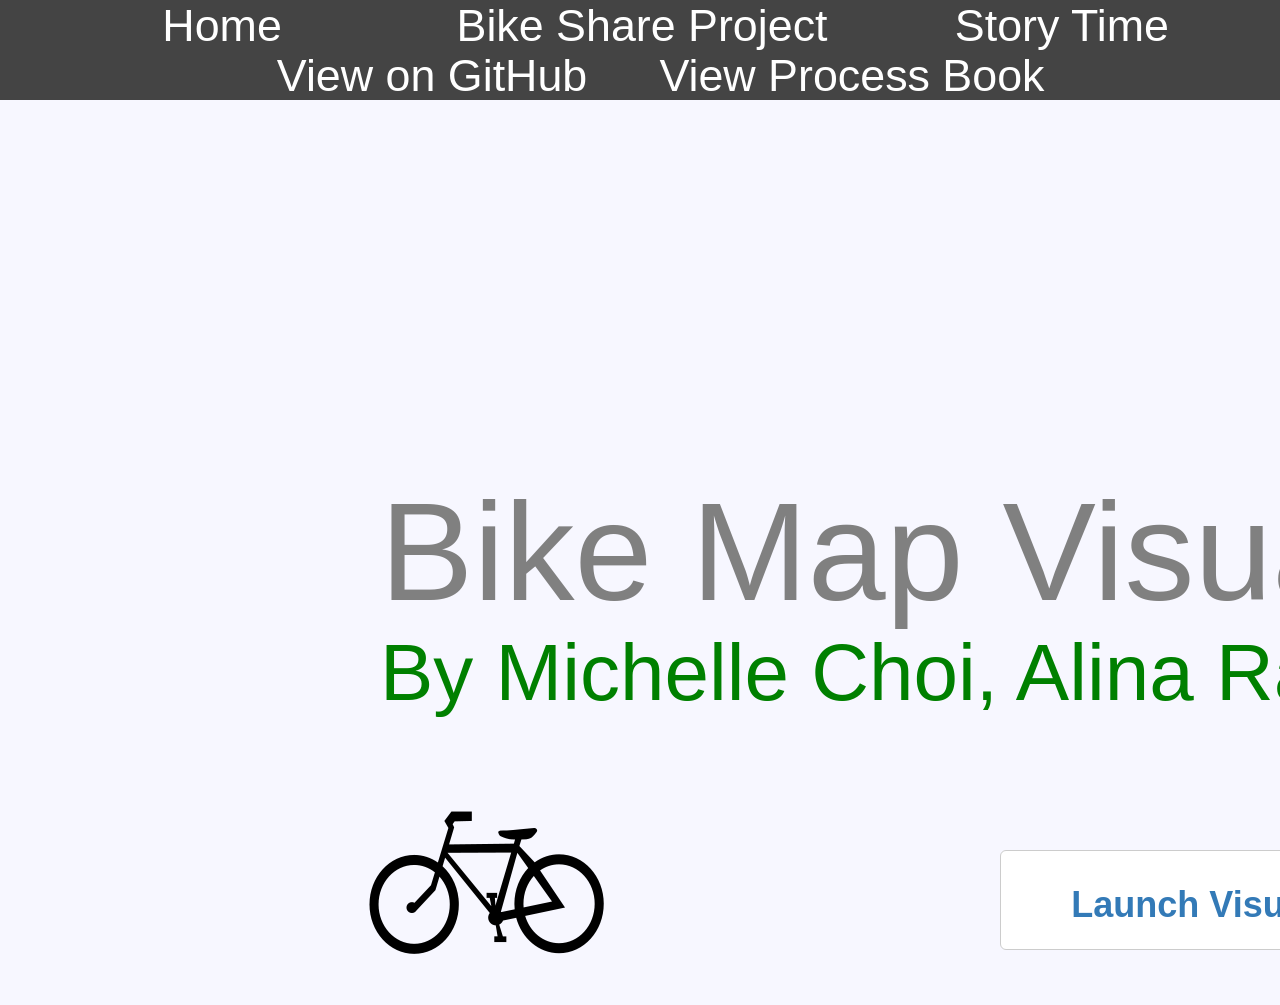
==== index.html @ 91cb29de "image fixing issues" ====
<!DOCTYPE html>

<script src="libs/d3/d3.min.js" charset="utf-8"></script>
<script src="libs/jquery/jquery-2.1.1.min.js" charset="utf-8"></script>
<!-- <script src="http://d3js.org/d3.v2.min.js?2.10.0"></script> -->
<script src="libs/bootstrap/js/bootstrap.min.js" charset="utf-8"></script>
<script src="http://d3js.org/queue.v1.min.js"></script>
<script src="js/countvis.js"></script>
<script src="js/pievis.js"></script>
<script src="js/mapvis.js"></script>
<script src="js/uservis.js"></script>
<script src="js/buttonvis.js"></script>
<script src="js/hopscotch.js"></script>
<script src="js/my_first_tour.js"></script>

<!--Stylesheets-->
<link rel="stylesheet" type="text/css" href="libs/bootstrap/css/bootstrap.min.css">
<link rel="stylesheet" href="css/hopscotch.css"></link>


<!-- Get some nice font-->
<link href='http://fonts.googleapis.com/css?family=PT+Sans:400,700' rel='stylesheet' type='text/css'>


<!--------------------------------->
<!-- FROM HERE ON IT IS HW3 stuff-->
<!--------------------------------->

<!-- add own vis classes-->

<!-- add own stylesheet-->
<link rel="stylesheet" type="text/css" href="css/myStyle.css">
<link rel="stylesheet" href="chosen.min.css">


<html>

<head>
    <meta name="viewport" content="initial-scale=1.0, user-scalable=no" />
    <script type="text/javascript" src="http://maps.google.com/maps/api/js?sensor=true"></script>
    <script src="libs/d3/d3.min.js" charset="utf-8"></script>
    <script src='chosen.jquery.min.js'></script>
</head>

<body>



 <div class="nav">
      <ul>
         <li class="index"><a href="index.html">Home</a></li>
        <li class="home"><a href="bikemap1.html">Bike Share Project</a></li>
        <li class="names"><a href="story.html" id ="ilikepoop">Story Time</a></li>
        <li class ="git"><a href="https://github.com/aranjbaran/cs171-pr-visualizinghubwaydata">View on GitHub</a></li>
        <li class ="git"><a href="https://github.com/aranjbaran/cs171-pr-visualizinghubwaydata/blob/master/Process%20Book.pdf">View Process Book</a></li>
      </ul>
    </div>

<!-- <div id = "hubim"> -->
  
  <div id = "test">
  



    <script>

     var svg = d3.select("body")
        .append("svg")
        .attr("class", "svg")
        .attr("width", "100%")
        .attr("height", "100%")
        // .style("border", "1px solid black");

// d3.selectAll('svg')
//   .append('image')
// //  .attr('d',path)
//   .attr('xlink:href','http://challengeforsustainability.org/wp-content/uploads/2014/07/Hubway-Bikes.jpg')
//   .attr('class', 'pico')
//    .attr("width", "100%")
//         .attr("height", "100%")

  // .attr('height', '4000')
  // .attr('width', '4000')

// d3.selectAll('.svg')
//   .append("rect")
//   .attr("id", "button")
  

//   .attr("width", 300)
//   .attr("height", 100)


var newsvg = d3.select(".svg")
        .append("svg")
        .attr("class", "newsvg")
        .attr("width", "100%")
        .attr("height", "100%")
        .attr("x", 200)
        .attr("y", 300)
        .attr("fill", "white")

 
d3.select(".newsvg").append("text")
        .text("Bike Map Visualization")
        .attr("class", "text")
        .attr("font-size", 140)
        .attr("transform", "translate(" + 180 + ", " + 200 + ")")
        .style("fill", "grey")

    d3.select(".newsvg").append("text")
        .text("By Michelle Choi, Alina Ranjbaran and Sam Udolf")
        .attr("class", "text")
        .attr("font-size", 80)
        // .attr
        .attr("transform", "translate(" + 180 + ", " + 300 + ")")
        .style("fill", "green")
  // .attr("x", function (d) {
  //   console.log(d3.selectAll(".svg"))
  // })

  //   // 000)
  // .attr("y", 1000)

    // var text = svg.selectAll("text")
    //     .data([0])
    //     .enter()
    //     .append("text")
    //     .text("Testing")
    //     .attr("x", "40")
    //     .attr("y", "60");

    // var imgs = svg.selectAll("img").data([0]);
    // imgs.enter()
    //     .append("img")
    //     .attr("xlink:href", "@Url.Content("~/Content/images/icons/refresh.png")")
    //     .attr("x", "60")
    //     .attr("y", "60")
    //     .attr("width", "20")
    //     .attr("height", "20");
</script>

 
<div id = "bike">

 <image src = "img/realbike.jpg" "width:10; height: 10">
</div>

<div id = "clickme">
 <button type="button" class="btn btn-default btn-lg" style="height:100px;width:500px"> <a href="bikemap1.html"><h1><b> Launch Visualization</b></h1></a></button>


</div>


 
<div id = "bike1">
<image src = "img/realbike.jpg">
 <!-- <image src = "img/realbike.jpg" "width:10; height: 10"> -->
</div>

<script>
        buttons_vis = new ButtonVis(d3.select("#hubim"));
 </script>



</body>

</html>
---- css/hopscotch.css ----
/**! hopscotch - v0.2.4
*
* Copyright 2015 LinkedIn Corp. All rights reserved.
*
* Licensed under the Apache License, Version 2.0 (the "License");
* you may not use this file except in compliance with the License.
* You may obtain a copy of the License at
*
*     http://www.apache.org/licenses/LICENSE-2.0
*
* Unless required by applicable law or agreed to in writing, software
* distributed under the License is distributed on an "AS IS" BASIS,
* WITHOUT WARRANTIES OR CONDITIONS OF ANY KIND, either express or implied.
* See the License for the specific language governing permissions and
* limitations under the License.
*/
/**
 * This fade animation is based on Dan Eden's animate.css (http://daneden.me/animate/), under the terms of the MIT license.
 *
 * Copyright 2013 Dan Eden.
 *
 * Permission is hereby granted, free of charge, to any person obtaining a copy
 * of this software and associated documentation files (the "Software"), to deal
 * in the Software without restriction, including without limitation the rights
 * to use, copy, modify, merge, publish, distribute, sublicense, and/or sell
 * copies of the Software, and to permit persons to whom the Software is
 * furnished to do so, subject to the following conditions:
 *
 * The above copyright notice and this permission notice shall be included in
 * all copies or substantial portions of the Software.
 *
 * THE SOFTWARE IS PROVIDED "AS IS", WITHOUT WARRANTY OF ANY KIND, EXPRESS OR
 * IMPLIED, INCLUDING BUT NOT LIMITED TO THE WARRANTIES OF MERCHANTABILITY,
 * FITNESS FOR A PARTICULAR PURPOSE AND NONINFRINGEMENT. IN NO EVENT SHALL THE
 * AUTHORS OR COPYRIGHT HOLDERS BE LIABLE FOR ANY CLAIM, DAMAGES OR OTHER
 * LIABILITY, WHETHER IN AN ACTION OF CONTRACT, TORT OR OTHERWISE, ARISING FROM,
 * OUT OF OR IN CONNECTION WITH THE SOFTWARE OR THE USE OR OTHER DEALINGS IN
 * THE SOFTWARE.
 */
.animated {
  -webkit-animation-fill-mode: both;
  -moz-animation-fill-mode: both;
  -ms-animation-fill-mode: both;
  -o-animation-fill-mode: both;
  animation-fill-mode: both;
  -webkit-animation-duration: 1s;
  -moz-animation-duration: 1s;
  -ms-animation-duration: 1s;
  -o-animation-duration: 1s;
  animation-duration: 1s;
}
@-webkit-keyframes fadeInUp {
  0% {
    opacity: 0;
    -webkit-transform: translateY(20px);
  }
  100% {
    opacity: 1;
    -webkit-transform: translateY(0);
  }
}
@-moz-keyframes fadeInUp {
  0% {
    opacity: 0;
    -moz-transform: translateY(20px);
  }
  100% {
    opacity: 1;
    -moz-transform: translateY(0);
  }
}
@-o-keyframes fadeInUp {
  0% {
    opacity: 0;
    -o-transform: translateY(20px);
  }
  100% {
    opacity: 1;
    -o-transform: translateY(0);
  }
}
@keyframes fadeInUp {
  0% {
    opacity: 0;
    transform: translateY(20px);
  }
  100% {
    opacity: 1;
    transform: translateY(0);
  }
}
.fade-in-up {
  -webkit-animation-name: fadeInUp;
  -moz-animation-name: fadeInUp;
  -o-animation-name: fadeInUp;
  animation-name: fadeInUp;
}
@-webkit-keyframes fadeInDown {
  0% {
    opacity: 0;
    -webkit-transform: translateY(-20px);
  }
  100% {
    opacity: 1;
    -webkit-transform: translateY(0);
  }
}
@-moz-keyframes fadeInDown {
  0% {
    opacity: 0;
    -moz-transform: translateY(-20px);
  }
  100% {
    opacity: 1;
    -moz-transform: translateY(0);
  }
}
@-o-keyframes fadeInDown {
  0% {
    opacity: 0;
    -ms-transform: translateY(-20px);
  }
  100% {
    opacity: 1;
    -ms-transform: translateY(0);
  }
}
@keyframes fadeInDown {
  0% {
    opacity: 0;
    transform: translateY(-20px);
  }
  100% {
    opacity: 1;
    transform: translateY(0);
  }
}
.fade-in-down {
  -webkit-animation-name: fadeInDown;
  -moz-animation-name: fadeInDown;
  -o-animation-name: fadeInDown;
  animation-name: fadeInDown;
}
@-webkit-keyframes fadeInRight {
  0% {
    opacity: 0;
    -webkit-transform: translateX(-20px);
  }
  100% {
    opacity: 1;
    -webkit-transform: translateX(0);
  }
}
@-moz-keyframes fadeInRight {
  0% {
    opacity: 0;
    -moz-transform: translateX(-20px);
  }
  100% {
    opacity: 1;
    -moz-transform: translateX(0);
  }
}
@-o-keyframes fadeInRight {
  0% {
    opacity: 0;
    -o-transform: translateX(-20px);
  }
  100% {
    opacity: 1;
    -o-transform: translateX(0);
  }
}
@keyframes fadeInRight {
  0% {
    opacity: 0;
    transform: translateX(-20px);
  }
  100% {
    opacity: 1;
    transform: translateX(0);
  }
}
.fade-in-right {
  -webkit-animation-name: fadeInRight;
  -moz-animation-name: fadeInRight;
  -o-animation-name: fadeInRight;
  animation-name: fadeInRight;
}
@-webkit-keyframes fadeInLeft {
  0% {
    opacity: 0;
    -webkit-transform: translateX(20px);
  }
  100% {
    opacity: 1;
    -webkit-transform: translateX(0);
  }
}
@-moz-keyframes fadeInLeft {
  0% {
    opacity: 0;
    -moz-transform: translateX(20px);
  }
  100% {
    opacity: 1;
    -moz-transform: translateX(0);
  }
}
@-o-keyframes fadeInLeft {
  0% {
    opacity: 0;
    -o-transform: translateX(20px);
  }
  100% {
    opacity: 1;
    -o-transform: translateX(0);
  }
}
@keyframes fadeInLeft {
  0% {
    opacity: 0;
    transform: translateX(20px);
  }
  100% {
    opacity: 1;
    transform: translateX(0);
  }
}
.fade-in-left {
  -webkit-animation-name: fadeInLeft;
  -moz-animation-name: fadeInLeft;
  -o-animation-name: fadeInLeft;
  animation-name: fadeInLeft;
}
div.hopscotch-bubble .hopscotch-nav-button {
  /* borrowed from katy styles */
  font-weight: bold;
  border-width: 1px;
  border-style: solid;
  cursor: pointer;
  margin: 0;
  overflow: visible;
  text-decoration: none !important;
  width: auto;
  padding: 0 10px;
  height: 26px;
  line-height: 24px;
  font-size: 12px;
  *zoom: 1;
  white-space: nowrap;
  display: -moz-inline-stack;
  display: inline-block;
  *vertical-align: auto;
  zoom: 1;
  *display: inline;
  vertical-align: middle;
  -moz-border-radius: 3px;
  -ms-border-radius: 3px;
  -o-border-radius: 3px;
  -webkit-border-radius: 3px;
  border-radius: 3px;
  -webkit-box-sizing: border-box;
  -moz-box-sizing: border-box;
  box-sizing: border-box;
}
div.hopscotch-bubble .hopscotch-nav-button:hover {
  *zoom: 1;
  -webkit-box-shadow: 0 1px 3px rgba(0, 0, 0, 0.25);
  -moz-box-shadow: 0 1px 3px rgba(0, 0, 0, 0.25);
  box-shadow: 0 1px 3px rgba(0, 0, 0, 0.25);
}
div.hopscotch-bubble .hopscotch-nav-button:active {
  -webkit-box-shadow: 0 1px 2px rgba(0, 0, 0, 0.25) inset;
  -moz-box-shadow: 0 1px 2px rgba(0, 0, 0, 0.25) inset;
  box-shadow: 0 1px 2px rgba(0, 0, 0, 0.25) inset;
}
div.hopscotch-bubble .hopscotch-nav-button.next {
  border-color: #1b5480;
  color: #fff;
  margin: 0 0 0 10px;
  /* HS specific*/
  text-shadow: 0 1px 1px rgba(0, 0, 0, 0.35);
  background-color: #287bbc;
  filter: progid:DXImageTransform.Microsoft.gradient(gradientType=0, startColorstr='#287bbc', endColorstr='#23639a');
  background-image: -webkit-gradient(linear, 50% 0%, 50% 100%, color-stop(0%, #287bbc), color-stop(100%, #23639a));
  background-image: -webkit-linear-gradient(top, #287bbc 0%, #23639a 100%);
  background-image: -moz-linear-gradient(top, #287bbc 0%, #23639a 100%);
  background-image: -o-linear-gradient(top, #287bbc 0%, #23639a 100%);
  background-image: linear-gradient(top, #287bbc 0%, #23639a 100%);
}
div.hopscotch-bubble .hopscotch-nav-button.next:hover {
  background-color: #2672ae;
  filter: progid:DXImageTransform.Microsoft.gradient(gradientType=0, startColorstr='#2672ae', endColorstr='#1e4f7e');
  background-image: -webkit-gradient(linear, 50% 0%, 50% 100%, color-stop(0%, #2672ae), color-stop(100%, #1e4f7e));
  background-image: -webkit-linear-gradient(top, #2672ae 0%, #1e4f7e 100%);
  background-image: -moz-linear-gradient(top, #2672ae 0%, #1e4f7e 100%);
  background-image: -o-linear-gradient(top, #2672ae 0%, #1e4f7e 100%);
  background-image: linear-gradient(top, #2672ae 0%, #1e4f7e 100%);
}
div.hopscotch-bubble .hopscotch-nav-button.prev {
  border-color: #a7a7a7;
  color: #444;
  text-shadow: 0 1px 1px rgba(255, 255, 255, 0.75);
  background-color: #f2f2f2;
  filter: progid:DXImageTransform.Microsoft.gradient(gradientType=0, startColorstr='#f2f2f2', endColorstr='#e9e9e9');
  background-image: -webkit-gradient(linear, 50% 0%, 50% 100%, color-stop(0%, #f2f2f2), color-stop(100%, #e9e9e9));
  background-image: -webkit-linear-gradient(top, #f2f2f2 0%, #e9e9e9 100%);
  background-image: -moz-linear-gradient(top, #f2f2f2 0%, #e9e9e9 100%);
  background-image: -o-linear-gradient(top, #f2f2f2 0%, #e9e9e9 100%);
  background-image: linear-gradient(top, #f2f2f2 0%, #e9e9e9 100%);
}
div.hopscotch-bubble .hopscotch-nav-button.prev:hover {
  background-color: #e8e8e8;
  filter: progid:DXImageTransform.Microsoft.gradient(gradientType=0, startColorstr='#FFE8E8E8', endColorstr='#FFA9A9A9');
  background-image: -webkit-gradient(linear, 50% 0%, 50% 100%, color-stop(0%, #e8e8e8), color-stop(13%, #e3e3e3), color-stop(32%, #d7d7d7), color-stop(71%, #b9b9b9), color-stop(100%, #a9a9a9));
  background-image: -webkit-linear-gradient(top, #e8e8e8 0%, #e3e3e3 13%, #d7d7d7 32%, #b9b9b9 71%, #a9a9a9 100%);
  background-image: -moz-linear-gradient(top, #e8e8e8 0%, #e3e3e3 13%, #d7d7d7 32%, #b9b9b9 71%, #a9a9a9 100%);
  background-image: -o-linear-gradient(top, #e8e8e8 0%, #e3e3e3 13%, #d7d7d7 32%, #b9b9b9 71%, #a9a9a9 100%);
  background-image: linear-gradient(top, #e8e8e8 0%, #e3e3e3 13%, #d7d7d7 32%, #b9b9b9 71%, #a9a9a9 100%);
}
div.hopscotch-bubble {
  background-color: #ffffff;
  border: 5px solid #000000;
  /* default */
  border: 5px solid rgba(0, 0, 0, 0.5);
  /* transparent, if supported */
  color: #333;
  font-family: Helvetica, Arial;
  font-size: 13px;
  position: absolute;
  z-index: 999999;
  -webkit-box-sizing: content-box;
  -moz-box-sizing: content-box;
  box-sizing: content-box;
  -moz-background-clip: padding;
  /* for Mozilla browsers*/
  -webkit-background-clip: padding;
  /* Webkit */
  background-clip: padding-box;
  /*  browsers with full support */
}
div.hopscotch-bubble * {
  -webkit-box-sizing: content-box;
  -moz-box-sizing: content-box;
  box-sizing: content-box;
}
div.hopscotch-bubble.animate {
  -moz-transition-property: top, left;
  -moz-transition-duration: 1s;
  -moz-transition-timing-function: ease-in-out;
  -ms-transition-property: top, left;
  -ms-transition-duration: 1s;
  -ms-transition-timing-function: ease-in-out;
  -o-transition-property: top, left;
  -o-transition-duration: 1s;
  -o-transition-timing-function: ease-in-out;
  -webkit-transition-property: top, left;
  -webkit-transition-duration: 1s;
  -webkit-transition-timing-function: ease-in-out;
  transition-property: top, left;
  transition-duration: 1s;
  transition-timing-function: ease-in-out;
}
div.hopscotch-bubble.invisible {
  opacity: 0;
}
div.hopscotch-bubble.hide,
div.hopscotch-bubble .hide,
div.hopscotch-bubble .hide-all {
  display: none;
}
div.hopscotch-bubble h3 {
  color: #000;
  font-family: Helvetica, Arial;
  font-size: 16px;
  font-weight: bold;
  line-height: 19px;
  margin: -1px 15px 0 0;
  padding: 0;
}
div.hopscotch-bubble .hopscotch-bubble-container {
  padding: 15px;
  position: relative;
  text-align: left;
  -webkit-font-smoothing: antialiased;
  /* to fix text flickering */
}
div.hopscotch-bubble .hopscotch-content {
  font-family: Helvetica, Arial;
  font-weight: normal;
  line-height: 17px;
  margin: -5px 0 11px;
  padding-top: 8px;
}
div.hopscotch-bubble .hopscotch-bubble-content {
  margin: 0 0 0 40px;
}
div.hopscotch-bubble.no-number .hopscotch-bubble-content {
  margin: 0;
}
div.hopscotch-bubble .hopscotch-bubble-close {
  color: #000;
  background: transparent url(../img/sprite-green.png) -192px -92px no-repeat;
  display: block;
  padding: 8px;
  position: absolute;
  text-decoration: none;
  text-indent: -9999px;
  width: 8px;
  height: 8px;
  top: 0;
  right: 0;
}
div.hopscotch-bubble .hopscotch-bubble-close.hide,
div.hopscotch-bubble .hopscotch-bubble-close.hide-all {
  display: none;
}
div.hopscotch-bubble .hopscotch-bubble-number {
  background: transparent url(../img/sprite-green.png) 0 0 no-repeat;
  color: #fff;
  display: block;
  float: left;
  font-size: 17px;
  font-weight: bold;
  line-height: 31px;
  padding: 0 10px 0 0;
  text-align: center;
  width: 30px;
  height: 30px;
}
div.hopscotch-bubble .hopscotch-bubble-arrow-container {
  position: absolute;
  width: 34px;
  height: 34px;
}
div.hopscotch-bubble .hopscotch-bubble-arrow-container .hopscotch-bubble-arrow,
div.hopscotch-bubble .hopscotch-bubble-arrow-container .hopscotch-bubble-arrow-border {
  width: 0;
  height: 0;
}
div.hopscotch-bubble .hopscotch-bubble-arrow-container.up {
  top: -22px;
  left: 10px;
}
div.hopscotch-bubble .hopscotch-bubble-arrow-container.up .hopscotch-bubble-arrow {
  border-bottom: 17px solid #ffffff;
  border-left: 17px solid transparent;
  border-right: 17px solid transparent;
  position: relative;
  top: -10px;
}
div.hopscotch-bubble .hopscotch-bubble-arrow-container.up .hopscotch-bubble-arrow-border {
  border-bottom: 17px solid #000000;
  border-bottom: 17px solid rgba(0, 0, 0, 0.5);
  border-left: 17px solid transparent;
  border-right: 17px solid transparent;
}
div.hopscotch-bubble .hopscotch-bubble-arrow-container.down {
  bottom: -39px;
  left: 10px;
}
div.hopscotch-bubble .hopscotch-bubble-arrow-container.down .hopscotch-bubble-arrow {
  border-top: 17px solid #ffffff;
  border-left: 17px solid transparent;
  border-right: 17px solid transparent;
  position: relative;
  top: -24px;
}
div.hopscotch-bubble .hopscotch-bubble-arrow-container.down .hopscotch-bubble-arrow-border {
  border-top: 17px solid #000000;
  border-top: 17px solid rgba(0, 0, 0, 0.5);
  border-left: 17px solid transparent;
  border-right: 17px solid transparent;
}
div.hopscotch-bubble .hopscotch-bubble-arrow-container.left {
  top: 10px;
  left: -22px;
}
div.hopscotch-bubble .hopscotch-bubble-arrow-container.left .hopscotch-bubble-arrow {
  border-bottom: 17px solid transparent;
  border-right: 17px solid #ffffff;
  border-top: 17px solid transparent;
  position: relative;
  left: 7px;
  top: -34px;
}
div.hopscotch-bubble .hopscotch-bubble-arrow-container.left .hopscotch-bubble-arrow-border {
  border-right: 17px solid #000000;
  border-right: 17px solid rgba(0, 0, 0, 0.5);
  border-bottom: 17px solid transparent;
  border-top: 17px solid transparent;
}
div.hopscotch-bubble .hopscotch-bubble-arrow-container.right {
  top: 10px;
  right: -39px;
}
div.hopscotch-bubble .hopscotch-bubble-arrow-container.right .hopscotch-bubble-arrow {
  border-bottom: 17px solid transparent;
  border-left: 17px solid #ffffff;
  border-top: 17px solid transparent;
  position: relative;
  left: -7px;
  top: -34px;
}
div.hopscotch-bubble .hopscotch-bubble-arrow-container.right .hopscotch-bubble-arrow-border {
  border-left: 17px solid #000000;
  border-left: 17px solid rgba(0, 0, 0, 0.5);
  border-bottom: 17px solid transparent;
  border-top: 17px solid transparent;
}
div.hopscotch-bubble .hopscotch-actions {
  margin: 10px 0 0;
  text-align: right;
}
---- css/myStyle.css ----
/*body{
    font-family: 'PT Sans', sans-serif;
}*/
.axis text {
    font: 20px sans-serif;
}

.axis line,
.axis path {
    fill: none;
    stroke: #000;
    shape-rendering: crispEdges;
}

.boundingBox{
    cursor: pointer;
    fill: grey;
    fill-opacity: .3;
    pointer-events: all;
}

.brush{
    fill: darkgrey;
    fill-opacity: .5;
    pointer-events: none;
}

html,
        body {
            width: 100%;
            height: 100%;
            margin: 0;
            padding: 0;
            background-color: #F7F7FF;
        }
        
        html body #whole {
            width: 10px;
            height: 10px;
            margin-left: 0;
            padding: 0;
            position: absolute;
            top: 180px;
            left: 10px;
            background-color: rgba(0, 0, 0, 0);
        }


        #maplegend {
            width: 80px;
            height: 300px;
            position: absolute;
            top: 60px;
            left: 1940px;
            padding: 0;
            z-index: 100;

        }
        #borderleg{
            width: 180px;
            height: 170px;
            position: absolute;
            top: 85px;
            left: 2210px;
            border: 2px solid;
            border-radius: 25px;
            z-index:100;
            background: #FFFFFF;
            z-index: 90;
        }
        
        #form {
            width: 400px;
            height: 40px;
            position: absolute;
            top: 110px;
            left: 50px;
            padding: 0;
            font-size: 25px;
        }


        #station {
            width: 600px;
            height: 40px;
            position: absolute;
            top: 160px;
            left: 1220px;
            padding: 0;
            z-index: 60;
            font-size: 25px;
        }

        #curbrush {
            width: 400px;
            height: 40px;
            position: absolute;
            top: 250px;
            left: 100px;
            padding: 0;
            font-size: 20px;
        }

        #capacitybar {
            width: 500px;
            height: 40px;
            position: absolute;
            top: 35px;
            left: 1220px;
            padding: 0;
            z-index: 60;
            font-size: 25px;
        }

        #pos {
            width: 600px;
            height: 40px;
            position: absolute;
            top: 110px;
            left: 70px;
            padding: 0;
            z-index: 60;
            font-size: 25px;
        }


         #countvistitle{
            width: 1000px;
            height: 70px;
            position: absolute;
            top: 40px;
            left: 90px;
            padding: 0;
        /*    z-index: 60;*/
            font-size: 22px;
            text-decoration: underline;
        }

        #titles {
            width: 1000px;
            height: 70px;
            position: absolute;
            top: 420px;
            left: 90px;
            padding: 0;
            z-index: 60;
            font-size: 22px;
            text-decoration: underline;
        }

         #demog {
            width: 1000px;
            height: 70px;
            position: absolute;
            top: 420px;
            left: 560px;
            padding: 0;
            z-index: 60;
            font-size: 22px;
            text-decoration: underline;
        }

        #stationdropdown {
            width: 1000px;
            height: 20px;
            position: absolute;
            top: 90px;
            left: 70px;
            padding: 0;
            z-index: 60;
            font-size: 25px;
        }

        #clickme{
            position: absolute;
            top:850px;
            left:1000px;
            z-index: 100;
        }



        #button{
            /*width: 1000px;
            height: 20px;*/
            position: relative;
            top: 1000px;
            left: 100px;
            padding: 0;
            z-index: 60;
            font-size: 25px
        }

          #mapimg{
            /*width: 1000px;
            height: 20px;*/
            position: relative;
            top: 0px;
            left: 300px;
            padding: 0;
            z-index: 60;
            /*font-size: 25px*/
        }


        #userimg{
            /*width: 1000px;
            height: 20px;*/
            position: relative;
            top: 0px;
            left: 300px;
            padding: 0;
            z-index: 60;
            /*font-size: 25px*/
        }

        #ageimg{
            /*width: 1000px;
            height: 20px;*/
            position: relative;
            top: 0px;
            left: 300px;
            padding: 0;
            z-index: 60;
            /*font-size: 25px*/
        }
        #countimg{
            /*width: 1000px;
            height: 20px;*/
            position: relative;
            top: 0px;
            left: 400px;
            padding: 0;
            z-index: 60;
            /*font-size: 25px*/
        }


        #bike{
            width: 100px;
            height: 200px;
            position: absolute;
            top: 800px;
            left: 350px;
            padding: 0;
            z-index: 60;
            font-size: 25px
        }


        #bike1{
            width: 100px;
            height: 200px;
            position: absolute;
            top: 800px;
            left: 1900px;
            padding: 0;
            z-index: 60;
            font-size: 25px
        }


        #hubim{
            z-index: 0;
        }

        #brushinfo {
            width: 1000px;
            height: 70px;
            position: absolute;
            top: 310px;
            left: 70px;
            padding: 0;
            z-index: 60;
            font-size: 25px;
        }

        #weekday{
             font-size: 30px;
        }

        #mapVis {
            width: 1200px;
            height: 1100px;
            position: absolute;
            top: 20px;
            left: 1210px;
            padding: 0;
            z-index: 50;
            /*stroke: black;*/
        }
        
        html body #whole #svg {
            width: 10px;
            height: 10px;
            margin-right: 75%;
            padding: 0;
            color: "white"
        }
        
        #legend {
            width: 700px;
            height: 700px;
            position: absolute;
            top: 20px;
            left: 20px;
            padding: 0;
        }
        
        #graphs {
            width: 100px;
            height: 200px;
            position: absolute;
            top: 400px;
            left: 20px;
            padding: 0;
        }
        
        #pieVis {
            width: 400px;
            height: 400px;
            position: absolute;
            top: 500px;
            left: 70px;
            padding: 0;
        }
        
        #countVis {
            width: 500px;
            height: 500px;
            position: absolute;
            top: 250px;
            left: 20px;
            padding: 0;
        }
        
        #userVis {
            width: 300px;
            height: 300px;
            position: absolute;
            top: 375px;
            left: 450px;
            padding: 0;
        }
        
        html body #whole #svg #graph {
            width: 100%;
            height: 50%;
            margin-right: 0;
            padding: 0;
        }
        
        .stations,
        .stations svg {
            position: absolute;
        }
        
        .stations svg {
            width: 10000px;
            height: 10000px;
            padding-right: 100px;
            font: 10px sans-serif;
        }
        
        .stations circle {
           /* fill: brown;*/
         /*   stroke: yellow;
            fill: yellow;*/
            stroke-width: 1.5px;
            position: absolute;
            top: 100px;
            left: 100px;
            padding: 0;
        }
        }
        
        #title {
            position: absolute;
            top: 20px;
            left: 20px;
        }
        
        #day {
            position: absolute;
            top: 60px;
            left: 20px;
        }
        
        .area {
            stroke-width: 'red';
        }

        .nav ul {
  list-style: none;
  background-color: #444;
  text-align: center;
  padding: 0;
  margin: 0;
}
.nav li {
  font-family: 'Oswald', sans-serif;
  font-size: 1.2em;
  line-height: 40px;
  height: 40px;
  border-bottom: 1px solid #888;
}
 
.nav a {
  text-decoration: none;
  color: #fff;
  display: block;
  transition: .3s background-color;
}
 
.nav a:hover {
  background-color: #005f5f;
}
 
.nav a.active {
  background-color: #fff;
  color: #444;
  cursor: default;
}
 
@media screen and (min-width: 600px) {
  .nav li {
    width: 420px;
    border-bottom: none;
    height: 50px;
    line-height: 50px;
    font-size: 3.2em;
  }
 
  /* Option 1 - Display Inline */
  .nav li {
    display: inline-block;
    margin-right: -4px;
  }

  input[type=checkbox]
{
  /* Double-sized Checkboxes */
  -ms-transform: scale(1.6); /* IE */
  -moz-transform: scale(1.6); /* FF */
  -webkit-transform: scale(1.6); /* Safari and Chrome */
  -o-transform: scale(1.6); /* Opera */
  /*padding: 30px;*/
}

input[type=radio]
{
  /* Double-sized Checkboxes */
  -ms-transform: scale(1.6); /* IE */
  -moz-transform: scale(1.6); /* FF */
  -webkit-transform: scale(1.6); /* Safari and Chrome */
  -o-transform: scale(1.6); /* Opera */
  /*padding: 30px;*/
}
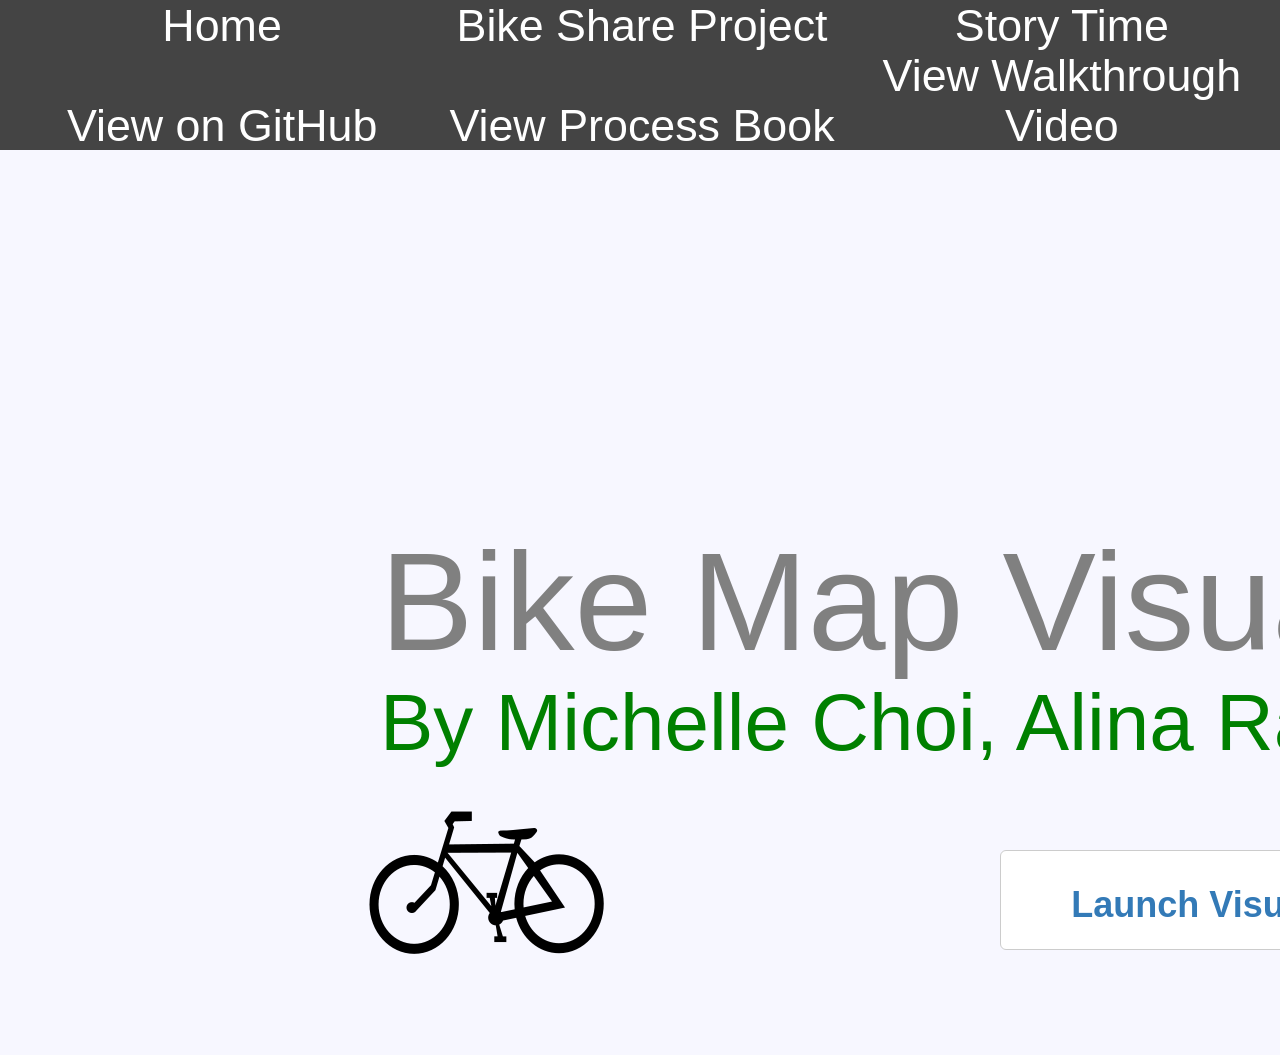
==== commit bad5f93f: "final commit" ====
--- a/index.html
+++ b/index.html
@@ -53,6 +53,7 @@
         <li class="names"><a href="story.html" id ="ilikepoop">Story Time</a></li>
         <li class ="git"><a href="https://github.com/aranjbaran/cs171-pr-visualizinghubwaydata">View on GitHub</a></li>
         <li class ="git"><a href="https://github.com/aranjbaran/cs171-pr-visualizinghubwaydata/blob/master/Process%20Book.pdf">View Process Book</a></li>
+        <li class = ""><a href = "https://www.youtube.com/watch?v=XbfVoaaX874"> View Walkthrough Video</a></li>
       </ul>
     </div>
 
@@ -156,7 +157,7 @@
 
  
 <div id = "bike1">
-<image src = "img/realbike.jpg">
+<image src = "img/realbike.jpg" "width:10; height: 10">
  <!-- <image src = "img/realbike.jpg" "width:10; height: 10"> -->
 </div>
 
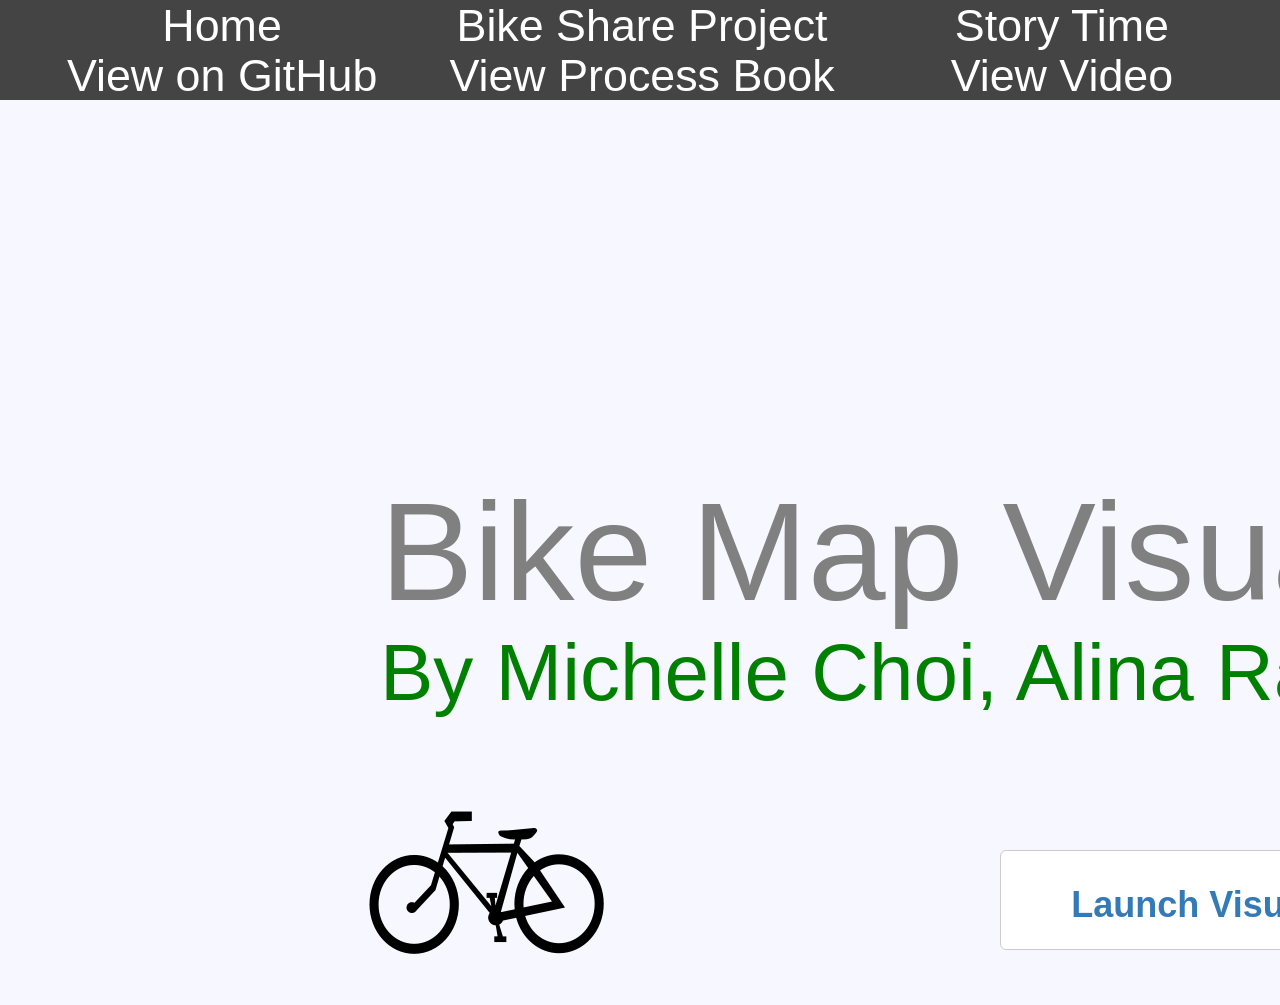
==== commit 1c22e895: "final commit" ====
--- a/index.html
+++ b/index.html
@@ -53,7 +53,7 @@
         <li class="names"><a href="story.html" id ="ilikepoop">Story Time</a></li>
         <li class ="git"><a href="https://github.com/aranjbaran/cs171-pr-visualizinghubwaydata">View on GitHub</a></li>
         <li class ="git"><a href="https://github.com/aranjbaran/cs171-pr-visualizinghubwaydata/blob/master/Process%20Book.pdf">View Process Book</a></li>
-        <li class = ""><a href = "https://www.youtube.com/watch?v=XbfVoaaX874"> View Walkthrough Video</a></li>
+        <li class = ""><a href = "https://www.youtube.com/watch?v=XbfVoaaX874"> View Video</a></li>
       </ul>
     </div>
 
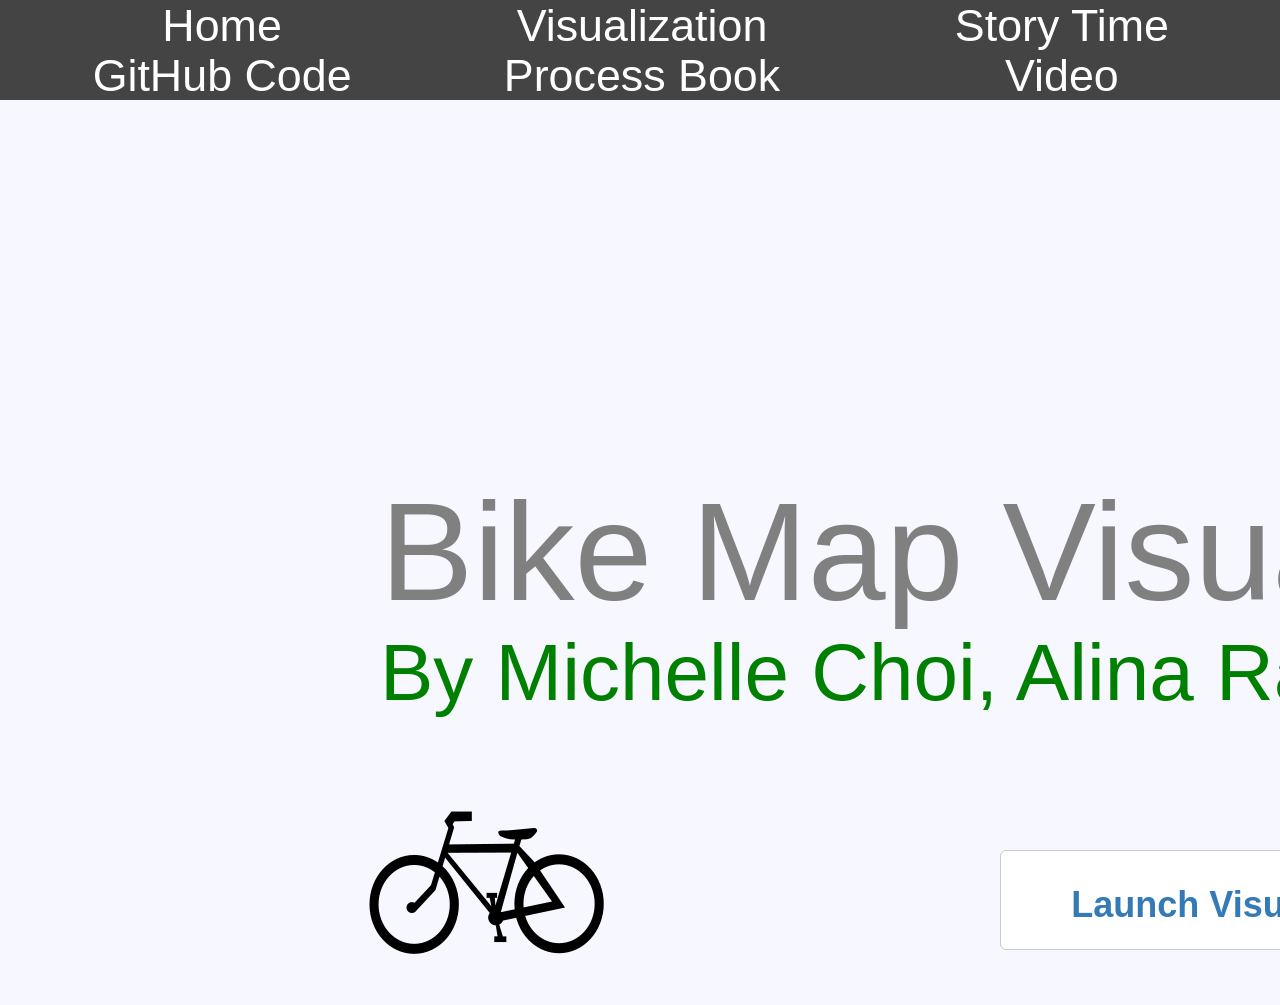
==== commit 8d5a0d47: "final commit" ====
--- a/index.html
+++ b/index.html
@@ -49,11 +49,11 @@
  <div class="nav">
       <ul>
          <li class="index"><a href="index.html">Home</a></li>
-        <li class="home"><a href="bikemap1.html">Bike Share Project</a></li>
+        <li class="home"><a href="bikemap1.html">Visualization</a></li>
         <li class="names"><a href="story.html" id ="ilikepoop">Story Time</a></li>
-        <li class ="git"><a href="https://github.com/aranjbaran/cs171-pr-visualizinghubwaydata">View on GitHub</a></li>
-        <li class ="git"><a href="https://github.com/aranjbaran/cs171-pr-visualizinghubwaydata/blob/master/Process%20Book.pdf">View Process Book</a></li>
-        <li class = ""><a href = "https://www.youtube.com/watch?v=XbfVoaaX874"> View Video</a></li>
+        <li class ="git"><a href="https://github.com/aranjbaran/cs171-pr-visualizinghubwaydata">GitHub Code</a></li>
+        <li class ="git"><a href="https://github.com/aranjbaran/cs171-pr-visualizinghubwaydata/blob/master/Process%20Book.pdf">Process Book</a></li>
+        <li class = ""><a href = "https://www.youtube.com/watch?v=EiT9ldC9UBA"> Video</a></li>
       </ul>
     </div>
 
@@ -71,26 +71,7 @@
         .attr("class", "svg")
         .attr("width", "100%")
         .attr("height", "100%")
-        // .style("border", "1px solid black");
-
-// d3.selectAll('svg')
-//   .append('image')
-// //  .attr('d',path)
-//   .attr('xlink:href','http://challengeforsustainability.org/wp-content/uploads/2014/07/Hubway-Bikes.jpg')
-//   .attr('class', 'pico')
-//    .attr("width", "100%")
-//         .attr("height", "100%")
-
-  // .attr('height', '4000')
-  // .attr('width', '4000')
-
-// d3.selectAll('.svg')
-//   .append("rect")
-//   .attr("id", "button")
-  
-
-//   .attr("width", 300)
-//   .attr("height", 100)
+       
 
 
 var newsvg = d3.select(".svg")
--- a/css/myStyle.css
+++ b/css/myStyle.css
@@ -81,7 +81,7 @@
 
 
         #station {
-            width: 600px;
+            width: 900px;
             height: 40px;
             position: absolute;
             top: 160px;
@@ -105,7 +105,7 @@
             width: 500px;
             height: 40px;
             position: absolute;
-            top: 35px;
+            top: 20px;
             left: 1220px;
             padding: 0;
             z-index: 60;
@@ -192,8 +192,10 @@
         }
 
           #mapimg{
-            /*width: 1000px;
-            height: 20px;*/
+            width: 800px;
+
+            height: 500px;
+
             position: relative;
             top: 0px;
             left: 300px;
@@ -204,8 +206,8 @@
 
 
         #userimg{
-            /*width: 1000px;
-            height: 20px;*/
+            width: 450px;
+            height: 400px;
             position: relative;
             top: 0px;
             left: 300px;
@@ -225,10 +227,12 @@
             /*font-size: 25px*/
         }
         #countimg{
-            /*width: 1000px;
-            height: 20px;*/
+
+           width: 800px;
+            height: 450px;
+
             position: relative;
-            top: 0px;
+            top: 20px;
             left: 400px;
             padding: 0;
             z-index: 60;
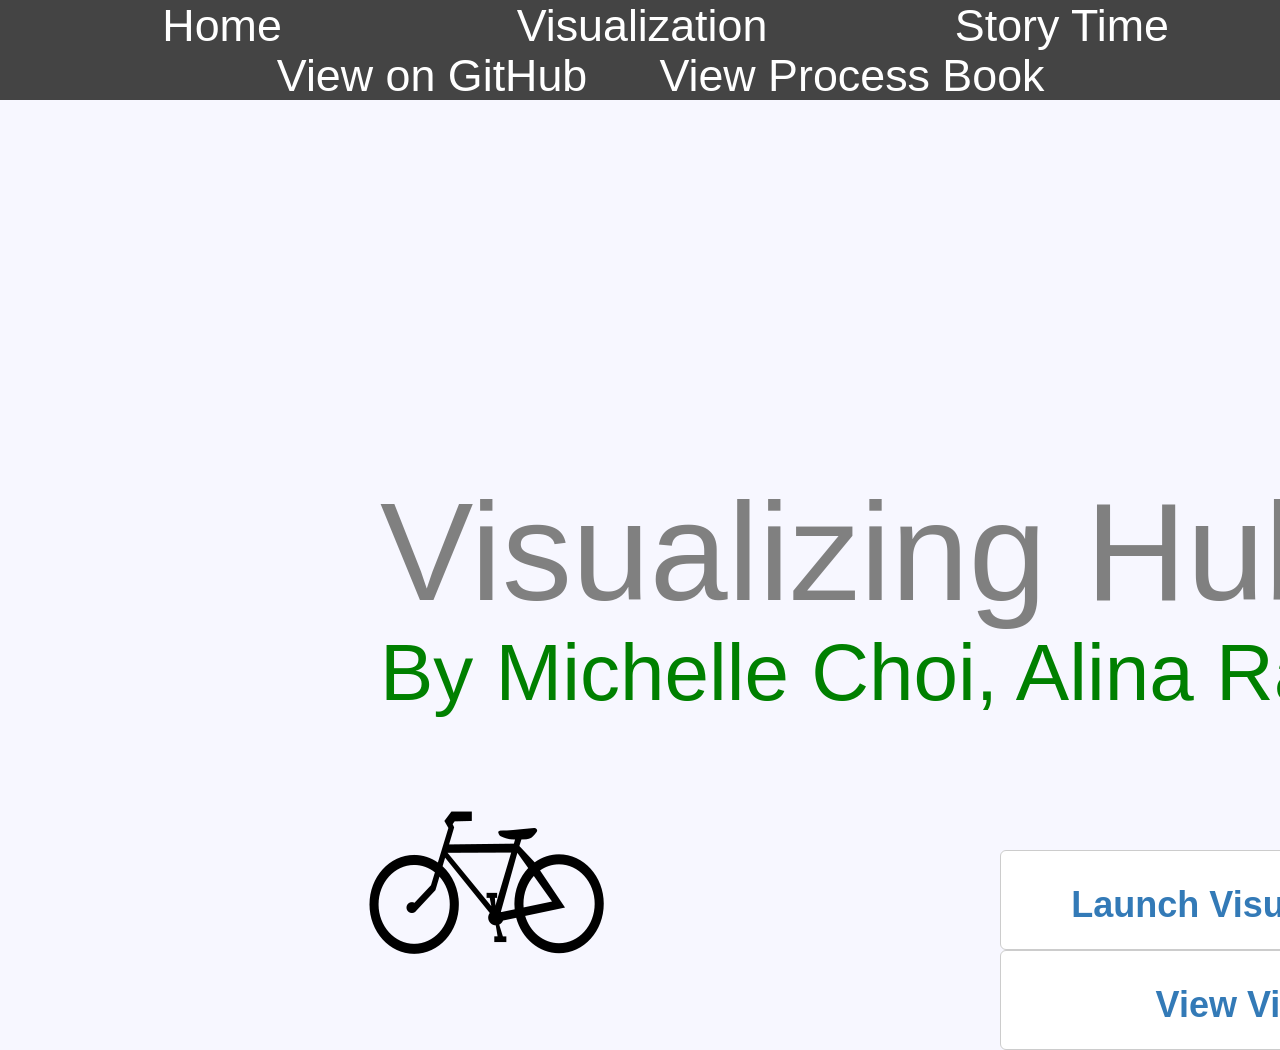
==== commit 34351b90: "final final commit" ====
--- a/index.html
+++ b/index.html
@@ -51,9 +51,9 @@
          <li class="index"><a href="index.html">Home</a></li>
         <li class="home"><a href="bikemap1.html">Visualization</a></li>
         <li class="names"><a href="story.html" id ="ilikepoop">Story Time</a></li>
-        <li class ="git"><a href="https://github.com/aranjbaran/cs171-pr-visualizinghubwaydata">GitHub Code</a></li>
-        <li class ="git"><a href="https://github.com/aranjbaran/cs171-pr-visualizinghubwaydata/blob/master/Process%20Book.pdf">Process Book</a></li>
-        <li class = ""><a href = "https://www.youtube.com/watch?v=EiT9ldC9UBA"> Video</a></li>
+        <li class ="git"><a href="https://github.com/aranjbaran/cs171-pr-visualizinghubwaydata">View on GitHub</a></li>
+        <li class ="git"><a href="https://github.com/aranjbaran/cs171-pr-visualizinghubwaydata/blob/master/Process%20Book.pdf">View Process Book</a></li>
+        <!-- <li class = ""><a href = "https://www.youtube.com/watch?v=EiT9ldC9UBA"> View Video</a></li> -->
       </ul>
     </div>
 
@@ -85,7 +85,7 @@
 
  
 d3.select(".newsvg").append("text")
-        .text("Bike Map Visualization")
+        .text("Visualizing Hubway Data")
         .attr("class", "text")
         .attr("font-size", 140)
         .attr("transform", "translate(" + 180 + ", " + 200 + ")")
@@ -131,6 +131,8 @@
 
 <div id = "clickme">
  <button type="button" class="btn btn-default btn-lg" style="height:100px;width:500px"> <a href="bikemap1.html"><h1><b> Launch Visualization</b></h1></a></button>
+<br>
+ <button type="button" class="btn btn-default btn-lg" style="height:100px;width:500px"> <a href="https://www.youtube.com/watch?v=EiT9ldC9UBA"><h1><b> View Video</b></h1></a></button>
 
 
 </div>
